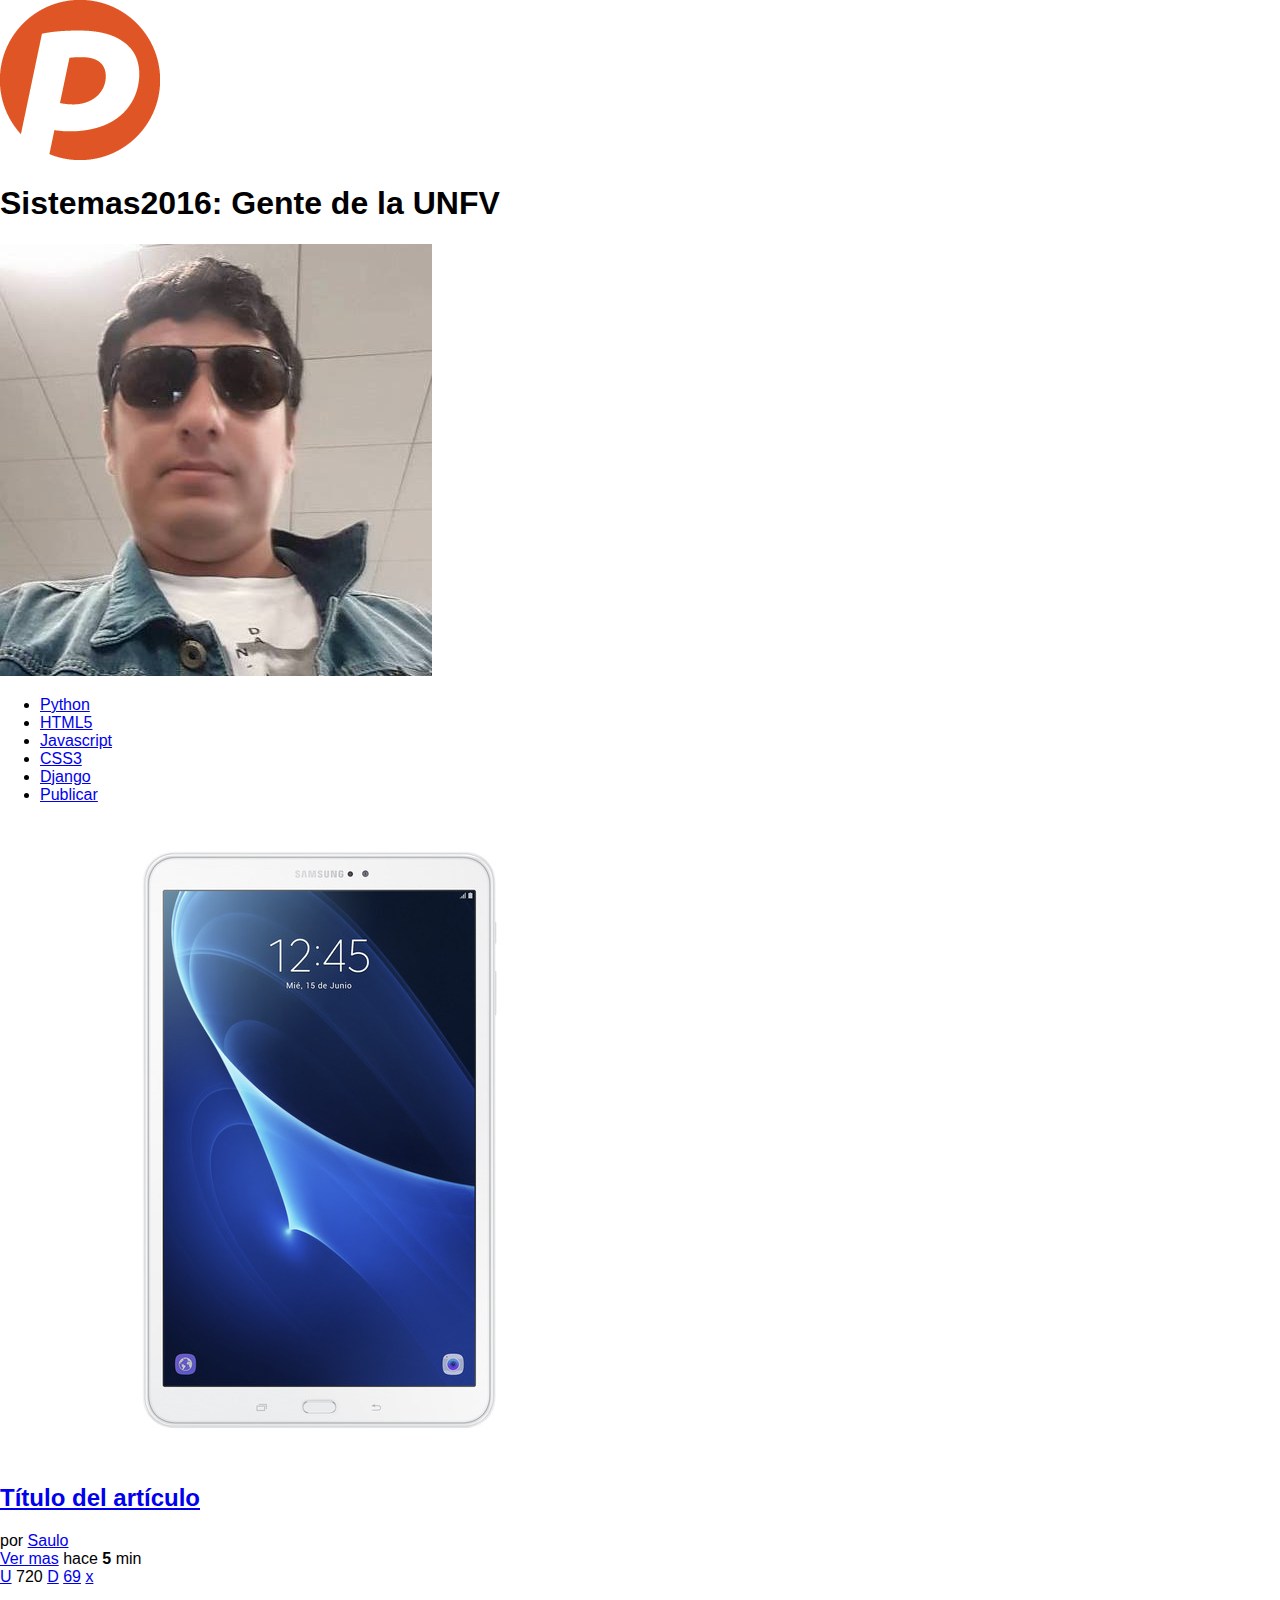
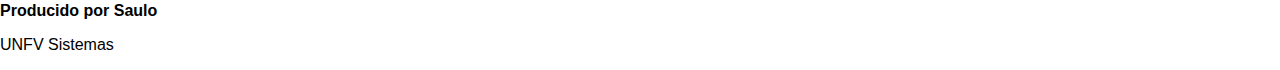
==== Html5/Web/index.html @ 1444ae31 "Archivos" ====
<!DOCTYPE html>
<html lang="en">
<head>
  <meta charset="UTF-8">
  <meta name="description" content="Descripción de la pagina que se verá cuando se busque
  por algun explorador de internet">
  <title>Primer pagina web html 5 de Sistmas!!!</title>
  <link rel="stylesheet" href="normalize.css" />
  <link rel="stylesheet" href="estilos.css" />
  <link</lin>
</head>
<body>
  <header>
    <figure id="logo">
      <img src="logo.png" />
    </figure>
    <h1> Sistemas2016: Gente de la UNFV</h1>
    <figure id="avatar">
      <img src="avatar.jpg"/>
    </figure>
  </header>
  <nav>
    <ul>
      <li><a href="#">Python</a></li>
      <li><a href="#">HTML5</a></li>
      <li><a href="#">Javascript</a></li>
      <li><a href="#">CSS3</a></li>
      <li><a href="#">Django</a></li>
      <li id="publicar_nav"><a href="#">Publicar</a></li>
    </ul>
  </nav>
  <section id="contenido">
    <article class="item">
      <figure class="imagen_item">
        <img src="imagen.jpg">
      </figure>
      <h2 class="titulo_item">
        <a href="#">
          Título del artículo
        </a>
      </h2>
      <div class="autor_item">
        por <a href="#">Saulo</a>
      </div>
      <div class="datos_item">
        <a href="#" class="tag_item"> Ver mas</a>
        <span class="fecha_item">
          hace <strong>5</strong> min
        </span>
      </div>
      <div class="Votacion">
        <a href="#" class="up">U</a>
        720
        <a href="#" class="down">D</a>
        <a href="#" class="Comentarios_item">69</a>
        <a href="#" class="guardar_item">x</a>
      </div>
    </article>
  </section>
  <footer>
    <p>
      <strong>Producido por Saulo</strong>
    </p>
    <p>
      UNFV Sistemas
    </p>
  </footer>
</body>
</html>
---- Html5/Web/estilos.css ----
body{
  backgroun: #EEEEEE;  
}
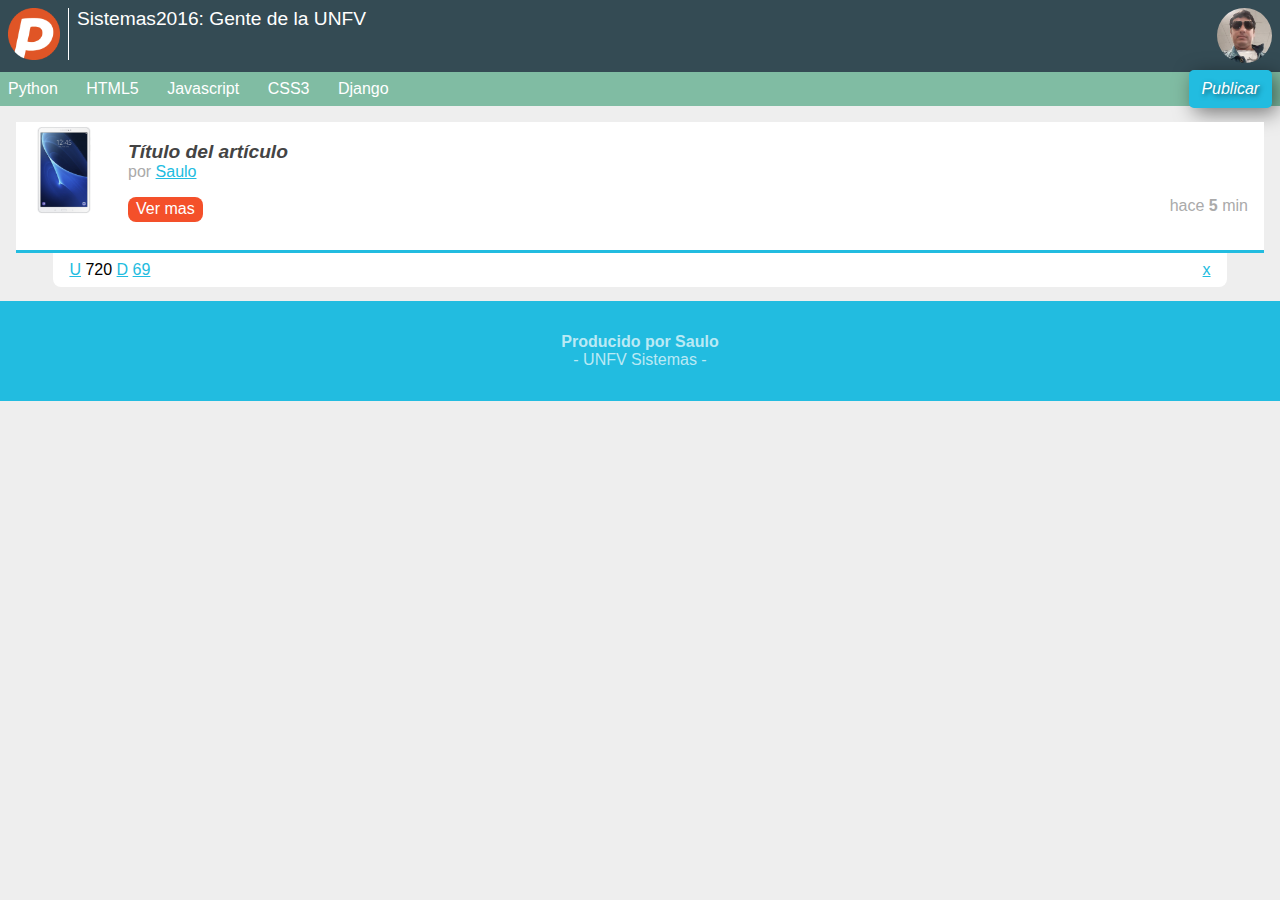
==== commit 49a61417: "Nuevos Cambios" ====
--- a/Html5/Web/index.html
+++ b/Html5/Web/index.html
@@ -1,69 +1,69 @@
 <!DOCTYPE html>
 <html lang="en">
-<head>
-  <meta charset="UTF-8">
-  <meta name="description" content="Descripción de la pagina que se verá cuando se busque
-  por algun explorador de internet">
-  <title>Primer pagina web html 5 de Sistmas!!!</title>
-  <link rel="stylesheet" href="normalize.css" />
-  <link rel="stylesheet" href="estilos.css" />
-  <link</lin>
-</head>
-<body>
-  <header>
-    <figure id="logo">
-      <img src="logo.png" />
-    </figure>
-    <h1> Sistemas2016: Gente de la UNFV</h1>
-    <figure id="avatar">
-      <img src="avatar.jpg"/>
-    </figure>
-  </header>
-  <nav>
-    <ul>
-      <li><a href="#">Python</a></li>
-      <li><a href="#">HTML5</a></li>
-      <li><a href="#">Javascript</a></li>
-      <li><a href="#">CSS3</a></li>
-      <li><a href="#">Django</a></li>
-      <li id="publicar_nav"><a href="#">Publicar</a></li>
-    </ul>
-  </nav>
-  <section id="contenido">
-    <article class="item">
-      <figure class="imagen_item">
-        <img src="imagen.jpg">
+  <head>
+    <meta charset="UTF-8">
+    <meta name="description" content="Descripción de la pagina que se verá cuando se busque
+    por algun explorador de internet">
+    <title>Primer pagina web html 5 de Sistmas!!!</title>
+    <link rel="stylesheet" href="normalize.css" />
+    <link rel="stylesheet" href="estilos.css" />
+  </head>
+  <body>
+    <header>
+      <figure id="logo">
+        <img src="logo.png" />
       </figure>
-      <h2 class="titulo_item">
-        <a href="#">
-          Título del artículo
-        </a>
-      </h2>
-      <div class="autor_item">
-        por <a href="#">Saulo</a>
-      </div>
-      <div class="datos_item">
-        <a href="#" class="tag_item"> Ver mas</a>
-        <span class="fecha_item">
-          hace <strong>5</strong> min
-        </span>
-      </div>
-      <div class="Votacion">
-        <a href="#" class="up">U</a>
-        720
-        <a href="#" class="down">D</a>
-        <a href="#" class="Comentarios_item">69</a>
-        <a href="#" class="guardar_item">x</a>
-      </div>
-    </article>
-  </section>
-  <footer>
-    <p>
-      <strong>Producido por Saulo</strong>
-    </p>
-    <p>
-      UNFV Sistemas
-    </p>
-  </footer>
-</body>
+      <h1> Sistemas2016: Gente de la UNFV</h1>
+      <figure id="avatar">
+        <img src="avatar.jpg"/>
+      </figure>
+    </header>
+    <nav>
+      <ul>
+        <li><a href="#">Python</a></li>
+        <li><a href="#">HTML5</a></li>
+        <li><a href="#">Javascript</a></li>
+        <li><a href="#">CSS3</a></li>
+        <li><a href="#">Django</a></li>
+        <li id="publicar_nav"><a href="#">Publicar</a></li>
+      </ul>
+    </nav>
+    <section id="contenido">
+      <article class="item">
+        <figure class="imagen_item">
+          <img src="imagen.jpg">
+        </figure>
+        <h2 class="titulo_item">
+          <a href="#">
+            Título del artículo
+          </a>
+        </h2>
+        <div class="autor_item">
+          por <a href="#">Saulo</a>
+        </div>
+        <div class="datos_item">
+          <a href="#" class="tag_item"> Ver mas</a>
+          <span class="fecha_item">
+            hace <strong>5</strong> min
+          </span>
+        </div>
+        <div class="votacion">
+          <a href="#" class="up">U</a>
+          720
+          <a href="#" class="down">D</a>
+          <a href="#" class="guardar_item">x</a>
+          <a href="#" class="Comentarios_item">69</a>
+
+        </div>
+      </article>
+    </section>
+    <footer>
+      <p>
+        <strong>Producido por Saulo</strong>
+      </p>
+      <p>
+        UNFV Sistemas
+      </p>
+    </footer>
+  </body>
 </html>
--- a/Html5/Web/estilos.css
+++ b/Html5/Web/estilos.css
@@ -1,3 +1,179 @@
-body{
-  backgroun: #EEEEEE;  
+a
+{
+	color: #22BCE0;
 }
+body
+{
+	background: #EEEEEE;
+	font-family: Arial;
+	font-size: 16px;
+}
+footer
+{
+	background: #22BCE0;
+	color: rgba(255,255,255,0.7);
+	padding: 1em;
+	text-align: center;
+}
+footer p:first-child
+{
+	margin-bottom: 0;
+}
+footer p:last-child
+{
+	margin-top: 0;
+}
+footer p:last-child:after
+{
+	content: " -";
+}
+footer p:last-child:before
+{
+	content: "- ";
+}
+header
+{
+	background: #344B54;
+	color: white;
+	overflow: hidden;
+	padding: 0.5em;
+	position: relative;
+}
+header figure
+{
+	float: left;
+}
+header h1
+{
+	font-size: 1.2em;
+	font-weight: normal;
+	margin: 0 70px 0 0;
+}
+header #avatar
+{
+	margin: 0.5em 0.5em 0 0;
+	position: absolute;
+	right: 0;
+	top: 0;
+}
+header #avatar img
+{
+	border-radius: 50%;
+	width: 55px;
+}
+header #logo img
+{
+	border-right: 1px solid white;
+	padding-right: 0.5em;
+	margin-right: 0.5em;
+	width: 52px;
+}
+nav
+{
+	background: #80BCA3;
+	position: relative;
+}
+nav ul
+{
+	list-style: none;
+	margin: 0;
+	padding: 0;
+}
+nav ul li
+{
+	display: inline-block;
+	margin: 0 0.5em 0 0;
+}
+nav ul li a
+{
+	color: white;
+	display: block;
+	padding: 0.5em;
+	text-decoration: none;
+}
+nav ul #publicar_nav
+{
+	position: absolute;
+	right: 0;
+	top: -0.1em;
+}
+nav ul #publicar_nav a
+{
+	background: #22BCE0;
+	border-radius: 5px;
+	box-shadow: rgba(0,0,0,0.5) 5px 5px 20px;
+	font-style: italic;
+	padding: 0.6em 0.8em;
+	text-shadow: rgba(0,0,0,0.5) 2px 2px 5px;
+}
+#contenido
+{
+	margin: 1em;
+}
+#contenido .item
+{
+	background: white;
+	border-bottom: 3px solid #22BCE0;
+	margin-bottom: 3em;
+	min-height: 128px;
+	position: relative;
+}
+#contenido .item .autor_item
+{
+	color: #AAA;
+}
+#contenido .item .datos_item
+{
+	margin: 1em 1em 0 0;
+}
+#contenido .item .datos_item .fecha_item
+{
+	color: #AAA;
+	float: right;
+}
+#contenido .item .datos_item .tag_item
+{
+	background: #F4502A;
+	border-radius: 0.5em;
+	color: white;
+	display: inline-block;
+	padding: 0.2em 0.5em;
+	text-decoration: none;
+}
+#contenido .item .imagen_item
+{
+	float: left;
+	margin-right: 1em;
+}
+#contenido .item .imagen_item img
+{
+	width: 96px;
+}
+#contenido .item .titulo_item
+{
+	font-size: 1.2em;
+	font-style: italic;
+	margin-bottom: 0;
+	padding: 1em 1em 0 0;
+}
+#contenido .item .titulo_item a
+{
+	color: #444;
+	text-decoration: none;
+}
+#contenido .item .votacion
+{
+	background: white;
+	border-radius: 0 0 0.5em 0.5em;
+	left: 3%;
+	margin-top: 3px;
+	padding: 0.5em 1em;
+	position: absolute;
+	right: 3%;
+	top: 100%;
+}
+#contenido .item .votacion .comentarios_item,
+#contenido .item .votacion .guardar_item
+{
+	float: right;
+}
